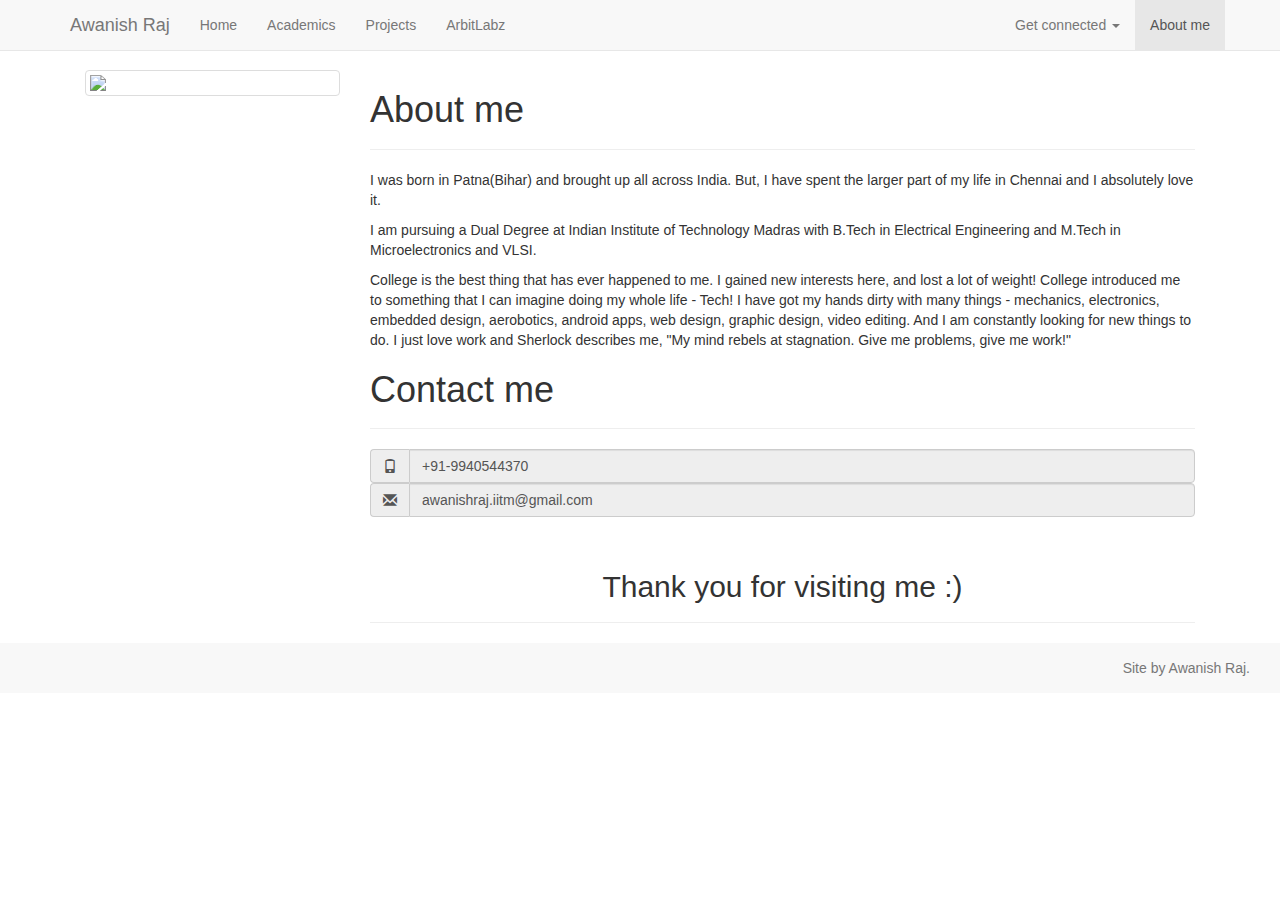
==== aboutme.html @ 8fd46b14 "first commit" ====
<!DOCTYPE html>
<html>
	<head>
		<title>About me | Awanish Raj</title>
		<meta name="viewport" content="width=device-width, initial-scale=1">
		<link href = "css/bootstrap.min.css" rel = "stylesheet">
		<link href = "css/styles.css" rel = "stylesheet">
	</head>
	<body>
	  
	<nav class="navbar navbar-default navbar-fixed-top" role="navigation">
	  <div class="container">
		<!-- Brand and toggle get grouped for better mobile display -->
		<div class="navbar-header">
		  <button type="button" class="navbar-toggle collapsed" data-toggle="collapse" data-target="#bs-example-navbar-collapse-1">
			<span class="sr-only">Toggle navigation</span>
			<span class="icon-bar"></span>
			<span class="icon-bar"></span>
			<span class="icon-bar"></span>
		  </button>
		  <a class="navbar-brand" href="/index.html">Awanish Raj</a>
		</div>

		<!-- Collect the nav links, forms, and other content for toggling -->
		<div class="collapse navbar-collapse" id="bs-example-navbar-collapse-1">
		  <ul class="nav navbar-nav">
			<li><a href="/index.html">Home</a></li>
			<li><a href="/acads.html">Academics</a></li>
			<li><a href="/projects.html">Projects</a></li>
			<li><a href="https://play.google.com/store/apps/developer?id=Arbit%20Labz&hl=en" target="_blank">ArbitLabz</a></li>
			
		  </ul>
		  
		  <ul class="nav navbar-nav navbar-right">
			
			<li class="dropdown">
			
			  <a href="#" class="dropdown-toggle" data-toggle="dropdown">Get connected <span class="caret"></span></a>
			  <ul class="dropdown-menu" role="menu">
				<li><a href="http://www.facebook.com/awanishiitm" target="_blank">Facebook</a></li>
				<li><a href="https://plus.google.com/+AwanishRaj" target="_blank">Google+</a></li>
				<li><a href="http://www.youtube.com/user/RajAwanish" target="_blank">Youtube</a></li>
				<li><a href="https://in.linkedin.com/in/awanishraj" target="_blank">Linkedin</a></li>
			  </ul>
			</li>
			<li class="active"><a href="/aboutme.html" >About me</a></li>
		  </ul>
		</div><!-- /.navbar-collapse -->
	  </div><!-- /.container-fluid -->
	</nav>
		
	<div class="container">
	
	<div class="row-fluid">
	<div class="col-lg-3 col-md-4 col-xs-4">
		<a href="#" class="thumbnail">
		<img width="100%" src="/img/ppic.jpg"></img>
		</a>
	</div>
	
	<div class="col-lg-9 col-md-8 col-xs-8">
	<div class="page-header">
		<h1>About me</h1>
	</div>
	<p>I was born in Patna(Bihar) and brought up all across India. But, I have spent the larger part of my 
	life in Chennai and I absolutely love it.
	</p>
	<p>I am pursuing a Dual Degree at Indian Institute of Technology 
	Madras with B.Tech in Electrical Engineering and M.Tech in 
	Microelectronics and VLSI.</p>
	<p>College is the best thing that has ever happened to me. I 
	gained new interests here, and lost a lot of weight! College 
	introduced me to something that I can imagine doing my 
	whole life - Tech! I have got my hands dirty 
	with many things - mechanics, electronics, embedded design, 
	aerobotics, android apps, web design, graphic design, video 
	editing. And I am constantly 
	looking for new things to do. I just love work and Sherlock 
	describes me, "My mind rebels at stagnation. Give me 
	problems, give me work!"</p>
	
	

	<div class="page-header">
		<h1>Contact me</h1>
	</div>
		<div class="input-group">
                  <span class="input-group-addon"><span class="glyphicon glyphicon-phone"></span></span>
                  <input class="form-control preventCopy" type="text" value="+91-9940544370" readonly="disabled">
                </div>
		<div class="input-group">
                  <span class="input-group-addon"><span class="glyphicon glyphicon-envelope"></span></span>
                  <input class="form-control preventCopy" type="text" value="awanishraj.iitm@gmail.com" readonly="disabled">
        </div>
	
	<div class="page-header text-center">
		<h2><br/>Thank you for visiting me :)</h2>
	</div>
	</div>
	</div>
	</div>

	
	<div class="navbar-default">
		<div class="container-fluid">
			<p class="navbar-text pull-right">Site by Awanish Raj.</p>
		</div>
	</div>
		
	<script src="http://ajax.googleapis.com/ajax/libs/jquery/1.11.1/jquery.min.js"></script>
	<script src="js/bootstrap.js"></script>
	</body>



</html>
---- css/styles.css ----
body {
	padding-top:70px;
}


				
.page-header {
	margin-top:10px;
	
}


.navbar-default {
  max-height: auto;
}

.navbar-collapse.in {
	max-height:none;
}

.video-container {
    position: relative;
    padding-bottom: 60.9375%;
    padding-top: 0px; height: 0; overflow: hidden;
}
 
.video-container iframe,
.video-container object,
.video-container embed {
    position: absolute;
    top: 0;
    left: 0;
    width: 100%;
    height: 100%;
}



/*@media (max-width: 980px) {

  body > .container {
    padding-top: 0;
  }
  .navbar-fixed-top {
    margin-bottom: 0;
  }

} /* END: @media (max-width: 980px) */
*/

.panel-body {
	padding-top:0;
}

.featureImg {
	margin-bottom:15px;
}
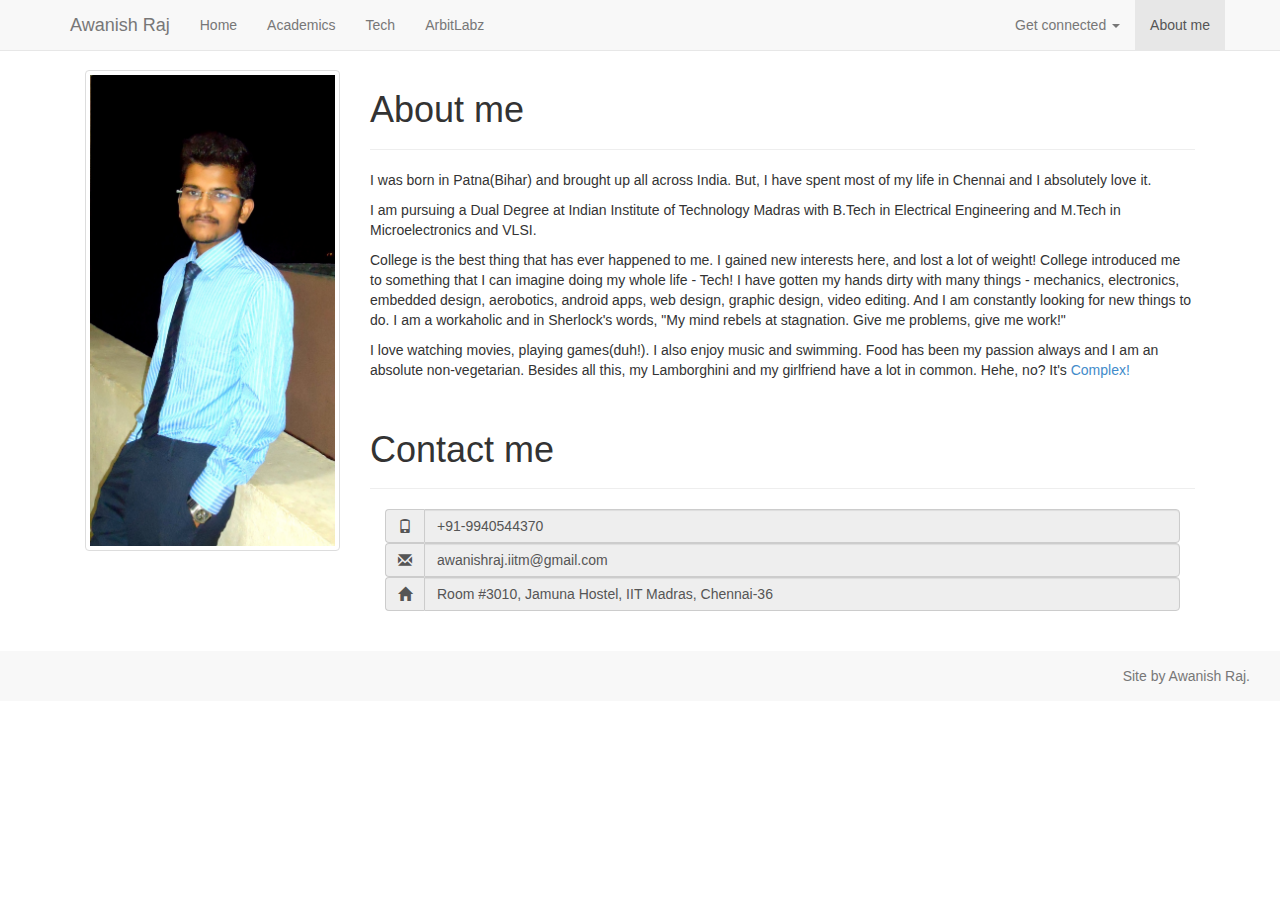
==== commit 55456958: "final" ====
--- a/aboutme.html
+++ b/aboutme.html
@@ -2,9 +2,15 @@
 <html>
 	<head>
 		<title>About me | Awanish Raj</title>
+		
+		<link rel="icon" href="/gpdp.ico" type="image/x-icon">
 		<meta name="viewport" content="width=device-width, initial-scale=1">
+		
+		
 		<link href = "css/bootstrap.min.css" rel = "stylesheet">
 		<link href = "css/styles.css" rel = "stylesheet">
+		<link href="//maxcdn.bootstrapcdn.com/font-awesome/4.2.0/css/font-awesome.min.css" rel="stylesheet">
+		
 	</head>
 	<body>
 	  
@@ -26,7 +32,7 @@
 		  <ul class="nav navbar-nav">
 			<li><a href="/index.html">Home</a></li>
 			<li><a href="/acads.html">Academics</a></li>
-			<li><a href="/projects.html">Projects</a></li>
+			<li><a href="/tech.html">Tech</a></li>
 			<li><a href="https://play.google.com/store/apps/developer?id=Arbit%20Labz&hl=en" target="_blank">ArbitLabz</a></li>
 			
 		  </ul>
@@ -37,10 +43,10 @@
 			
 			  <a href="#" class="dropdown-toggle" data-toggle="dropdown">Get connected <span class="caret"></span></a>
 			  <ul class="dropdown-menu" role="menu">
-				<li><a href="http://www.facebook.com/awanishiitm" target="_blank">Facebook</a></li>
-				<li><a href="https://plus.google.com/+AwanishRaj" target="_blank">Google+</a></li>
-				<li><a href="http://www.youtube.com/user/RajAwanish" target="_blank">Youtube</a></li>
-				<li><a href="https://in.linkedin.com/in/awanishraj" target="_blank">Linkedin</a></li>
+				<li><a href="http://www.facebook.com/awanishiitm" target="_blank"><i class="fa fa-facebook-square"></i> Facebook</a></li>
+				<li><a href="https://plus.google.com/+AwanishRaj" target="_blank"><i class="fa fa-google-plus-square"></i> Google+</a></li>
+				<li><a href="http://www.youtube.com/user/RajAwanish" target="_blank"><i class="fa fa-youtube-square"></i> Youtube</a></li>
+				<li><a href="https://in.linkedin.com/in/awanishraj" target="_blank"><i class="fa fa-linkedin-square"></i> Linkedin</a></li>
 			  </ul>
 			</li>
 			<li class="active"><a href="/aboutme.html" >About me</a></li>
@@ -53,6 +59,7 @@
 	
 	<div class="row-fluid">
 	<div class="col-lg-3 col-md-4 col-xs-4">
+	
 		<a href="#" class="thumbnail">
 		<img width="100%" src="/img/ppic.jpg"></img>
 		</a>
@@ -62,7 +69,7 @@
 	<div class="page-header">
 		<h1>About me</h1>
 	</div>
-	<p>I was born in Patna(Bihar) and brought up all across India. But, I have spent the larger part of my 
+	<p>I was born in Patna(Bihar) and brought up all across India. But, I have spent most of my 
 	life in Chennai and I absolutely love it.
 	</p>
 	<p>I am pursuing a Dual Degree at Indian Institute of Technology 
@@ -71,36 +78,43 @@
 	<p>College is the best thing that has ever happened to me. I 
 	gained new interests here, and lost a lot of weight! College 
 	introduced me to something that I can imagine doing my 
-	whole life - Tech! I have got my hands dirty 
+	whole life - Tech! I have gotten my hands dirty 
 	with many things - mechanics, electronics, embedded design, 
 	aerobotics, android apps, web design, graphic design, video 
 	editing. And I am constantly 
-	looking for new things to do. I just love work and Sherlock 
-	describes me, "My mind rebels at stagnation. Give me 
+	looking for new things to do. I am a workaholic and in Sherlock's
+	words, "My mind rebels at stagnation. Give me 
 	problems, give me work!"</p>
 	
+	<p>I love watching movies, playing games(duh!). 
+	I also enjoy music and swimming. Food has been my passion always and I
+	am an absolute non-vegetarian. Besides all this, my Lamborghini and my girlfriend have a lot in common. Hehe, no? 
+	It's <a href="http://en.wikipedia.org/wiki/Imaginary_number" target="_blank">Complex!</a></p>
 	
-
+	<br/>
 	<div class="page-header">
 		<h1>Contact me</h1>
 	</div>
+	<div class="container-fluid">
 		<div class="input-group">
                   <span class="input-group-addon"><span class="glyphicon glyphicon-phone"></span></span>
-                  <input class="form-control preventCopy" type="text" value="+91-9940544370" readonly="disabled">
+                  <input class="form-control" type="text" value="+91-9940544370" readonly="disabled">
                 </div>
 		<div class="input-group">
                   <span class="input-group-addon"><span class="glyphicon glyphicon-envelope"></span></span>
-                  <input class="form-control preventCopy" type="text" value="awanishraj.iitm@gmail.com" readonly="disabled">
+                  <input class="form-control" type="text" value="awanishraj.iitm@gmail.com" readonly="disabled">
         </div>
-	
-	<div class="page-header text-center">
-		<h2><br/>Thank you for visiting me :)</h2>
+		<div class="input-group">
+                  <span class="input-group-addon"><span class="glyphicon glyphicon-home"></span></span>
+                  <input class="form-control" type="text" value="Room #3010, Jamuna Hostel, IIT Madras, Chennai-36" readonly="disabled">
+        </div>
 	</div>
+
 	</div>
 	</div>
 	</div>
 
-	
+	<br/><br/>
 	<div class="navbar-default">
 		<div class="container-fluid">
 			<p class="navbar-text pull-right">Site by Awanish Raj.</p>
--- a/css/styles.css
+++ b/css/styles.css
@@ -9,6 +9,31 @@
 	
 }
 
+@media (max-width: 768px) {
+  .bs-sidebar.affix {
+  visibility:hidden;
+  }
+}
+
+@media (min-width: 768px) {
+  .bs-sidebar.affix {
+  
+  
+    width: 213px;
+  }
+}
+
+@media (min-width: 1200px) {
+  .bs-sidebar.affix {
+  
+  
+    width: 263px;
+  }
+}
+
+table {
+    table-layout : fixed;
+}
 
 .navbar-default {
   max-height: auto;
@@ -35,6 +60,66 @@
 }
 
 
+/*
+ * Sidebar
+ */
+
+/* Hide for mobile, show later */
+.sidebar {
+  display: none;
+}
+@media (min-width: 860px) {
+  .sidebar {
+    position: fixed;
+    top: 50px;
+    bottom: 0;
+    right: 0px;
+    z-index: 1000;
+    display: block;
+    padding: 20px;
+    overflow-x: hidden;
+    overflow-y: auto; /* Scrollable contents if viewport is shorter than content. */
+    background-color: #f5f5f5;
+    border-right: 1px solid #eee;
+  }
+}
+
+/* Sidebar navigation */
+.nav-sidebar {
+  margin-right: -21px; /* 20px padding + 1px border */
+  margin-bottom: 20px;
+  margin-left: -20px;
+}
+.nav-sidebar > li > a {
+  padding-right: 20px;
+  padding-left: 20px;
+}
+.nav-sidebar > li> ul > li >a {
+  padding-right: 30px;
+  padding-left: 30px;
+}
+.nav-sidebar > .active > a,
+.nav-sidebar > .active > a:hover,
+.nav-sidebar > .active > a:focus {
+  color: #fff;
+  background-color: #428bca;
+}
+/*
+.nav-sidebar >li>ul .active > a,
+.nav-sidebar >li>ul .active > a:hover,
+.nav-sidebar >li>ul .active > a:focus {
+  color: #fff;
+  background-color: #648bca;
+}
+*/
+/* hide inactive nested list */
+/*.nav-sidebar >li>ul>li {
+    display: none;           
+}*/
+/* show active nested list */
+/*.nav-sidebar >.active >li>ul>li {
+    display: block;           
+}*/
 
 /*@media (max-width: 980px) {
 
@@ -54,4 +139,116 @@
 
 .featureImg {
 	margin-bottom:15px;
+}
+
+
+/* SOCIAL */
+/*@font-face { font-family: 'JustVectorRegular'; font-weight: normal; font-style: normal;
+    src: url('fonts/justvector/justvector-webfont.eot');
+    src: url('fonts/justvector/justvector-webfont.eot?#iefix') format('eot'),
+         url('fonts/justvector/justvector-webfont.woff') format('woff'),
+         url('fonts/justvector/justvector-webfont.ttf') format('truetype'),
+         url('fonts/justvector/justvector-webfont.svg#webfontmuk63VQd') format('svg');
+}
+.social { padding:0; margin:2em 0; list-style:none; text-align: center; }
+.social li { display:inline-block; padding:0; margin-bottom: -3px; }
+.social li a { display:block; float:left; margin: 0 .1em .2em 0; line-height:100%; text-align:center; font-family: 'JustVectorRegular'; font-size:32px; padding: 8px 8px 8px 10px; min-width:27px; max-height:28px; color:#444; border-radius: 4px; border: 1px solid #ddd; }
+
+
+.social li a:hover { color:#fff !important; background-color:#000; border-color: #fff; }
+.social li a.facebook:hover { background-color:#3c5fac; }
+.social li a.twitter:hover { background-color:#5ec3df; }
+.social li a.flickr:hover { background-color:#FF0084; }
+.social li a.rss:hover { background-color:#ff9900; }
+.social li a.dribble:hover { background-color:#EA4C89; }
+.social li a.dribbble:hover { background-color:#EA4C89; }
+.social li a.lastfm:hover { background-color:#D51007; }
+.social li a.linkedin:hover { background-color:#2089b5; }
+.social li a.vimeo:hover { background-color:#0dadd6; }
+.social li a.google:hover { background-color:#c63d2d; }
+.social li a.forrst:hover { background-color:#5b9a68; }
+.social li a.skype:hover { background-color:#00aff0; }
+.social li a.picassa:hover { background-color:#ffd34e; }
+.social li a.youtube:hover { background-color:#c8312b; }
+.social li a.pinterest:hover { background-color:#cb2027; }
+.social li a.tumblr:hover { background-color: #2C4762; }
+.social li a.behance:hover { background-color: #3878F6; }
+.social li a.blogger:hover { background-color: #fc9947; }
+.social li a.delicious:hover { background-color: #3274d1; }
+.social li a.digg:hover { background-color: #205891; }
+.social li a.friendfeed:hover { background-color: #2f72c4; }
+.social li a.github:hover { background-color: #000; }
+.social li a.wordpress:hover { background-color: #0083b3; }
+.social li a.instagram:hover { background-color:#3f729b; }
+.social li a.pinterest:before { content: "\f0d2"; }
+.social li a.instagram:before { content: "\f083"; }
+*/
+/* columns of same height styles */
+.container-xs-height {
+    display:table;
+    padding-left:0px;
+    padding-right:0px;
+}
+.row-xs-height {
+    display:table-row;
+}
+.col-xs-height {
+    display:table-cell;
+    float:none;
+}
+@media (min-width: 768px) {
+    .container-sm-height {
+        display:table;
+        padding-left:0px;
+        padding-right:0px;
+    }
+    .row-sm-height {
+        display:table-row;
+    }
+    .col-sm-height {
+        display:table-cell;
+        float:none;
+    }
+}
+@media (min-width: 992px) {
+    .container-md-height {
+        display:table;
+        padding-left:0px;
+        padding-right:0px;
+    }
+    .row-md-height {
+        display:table-row;
+    }
+    .col-md-height {
+        display:table-cell;
+        float:none;
+    }
+}
+@media (min-width: 1200px) {
+    .container-lg-height {
+        display:table;
+        padding-left:0px;
+        padding-right:0px;
+    }
+    .row-lg-height {
+        display:table-row;
+    }
+    .col-lg-height {
+        display:table-cell;
+        float:none;
+    }
+}
+.img-responsive {
+    width: 100%;
+}
+
+/* vertical alignment styles */
+.col-top {
+    vertical-align:top;
+}
+.col-middle {
+    vertical-align:middle;
+}
+.col-bottom {
+    vertical-align:bottom;
 }